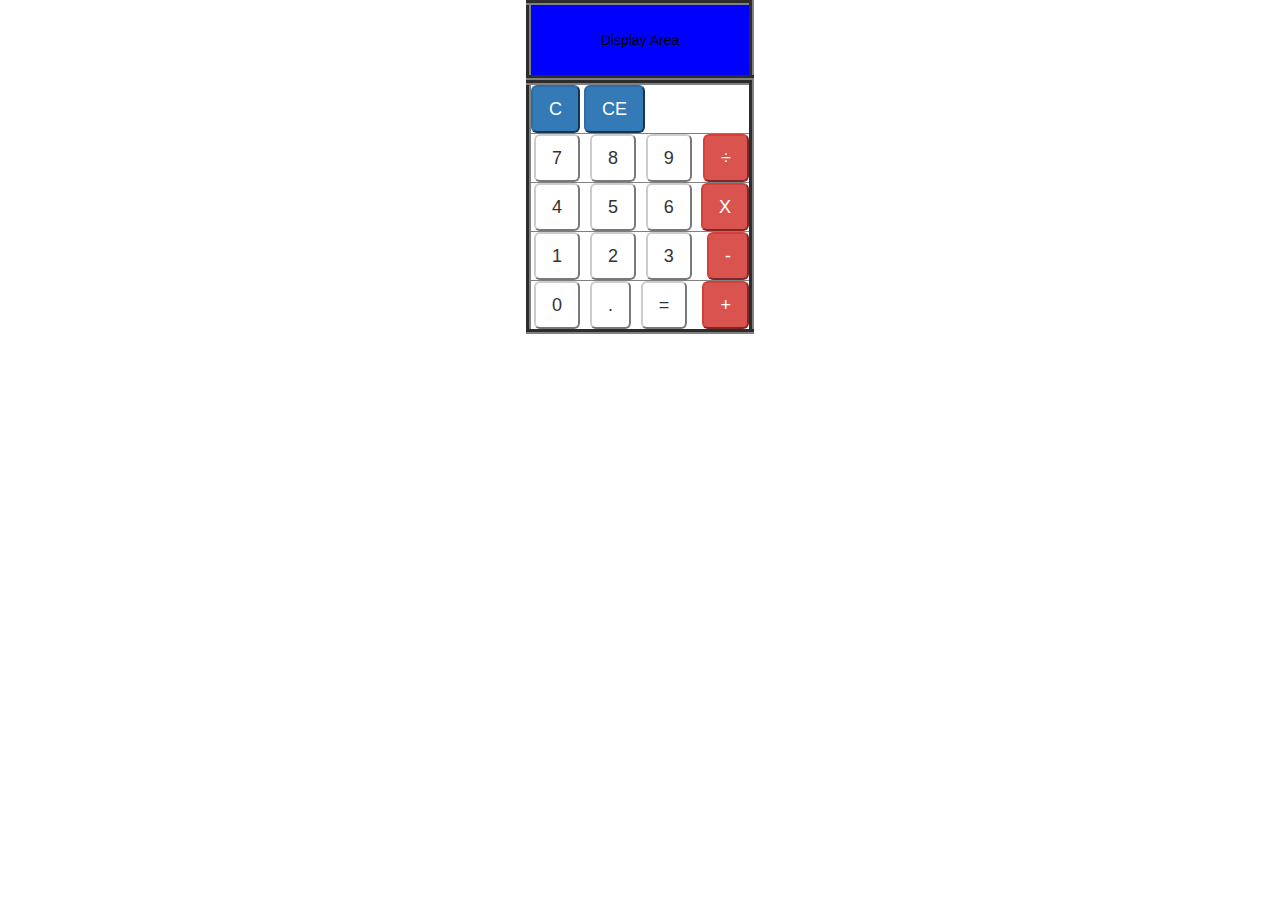
==== index.html @ a61fa05f "calculator skeleton" ====
<!doctype html>
<html>
<head>
    <!--<link rel="stylesheet" type="text/css" href="scratch.css"-->
    <link rel="stylesheet" type="text/css" href="calculator.css">
    <link rel="stylesheet" href="http://maxcdn.bootstrapcdn.com/bootstrap/3.3.4/css/bootstrap.min.css">
    <script src="http://ajax.googleapis.com/ajax/libs/jquery/2.1.3/jquery.min.js"></script>
    <meta charset="UTF-8">
</head>
<body>
<div class="container" align="center">
    <table width="20%" border="5">
        <tr id="blue"><td id= colspan="2" align="center"><span>Display Area</span></td>
        </tr>
    </table>
    <table width="20%" border="5">
        <tr>
            <td colspan="2" align="left">
                <input type="button" class="btn-lg btn-primary" value="C">
                <input type="button" class="btn-lg btn-primary" value="CE">
            </td>
        </tr>
        <tr>
            <td colspan='2' align="left">
                <input type="button" class="btn-lg btn-default" value="7">
                <input type="button" class="btn-lg btn-default" value="8">
                <input type="button" class="btn-lg btn-default" value="9">
                <input type="button" class="btn-lg btn-danger danger" value="÷">
            </td>
        </tr>

        <tr>
            <td colspan='2' align="left">
                <input type="button" class="btn-lg btn-default" value="4">
                <input type="button" class="btn-lg btn-default" value="5">
                <input type="button" class="btn-lg btn-default" value="6">
                <input type="button" class="btn-lg btn-danger danger" value="X">
            </td>
        </tr>

        <tr>
            <td colspan='2' align="left">
                <input type="button" class="btn-lg btn-default" value="1">
                <input type="button" class="btn-lg btn-default" value="2">
                <input type="button" class="btn-lg btn-default" value="3">
                <input type="button" class="btn-lg btn-danger danger" id="add" value="-">
            </td>
        </tr>

        <tr>
            <td colspan='2' align="left">
                <input type="button" class="btn-lg btn-default" value="0">
                <input type="button" class="btn-lg btn-default" value=".">
                <input type="button" class="btn-lg btn-default" value="=">
                <input type="button" class="btn-lg btn-danger danger" value="+">
            </td>
        </tr>
    </table>
</div>
 </body>
</html>
---- calculator.css ----
body{
    position:relative;
    height:100vh;
    width:100vw;
}
span{
    color:black;
    width:50%;
    line-height:500%;

}

#blue{
    background-color:blue;
    line-height:500%;
    border:2px solid grey;

}

#spacing{
    margin-left:5px;
}

.danger{
    float:right;
    position:relative;
    right:0;
}

.moveleft{
    color:yellow;
}

.btn-default{
    margin:0 3px 0 3px;
}

.width{
    margin:5px 10px 0 5px;
    position:relative;
    left:50%;

}
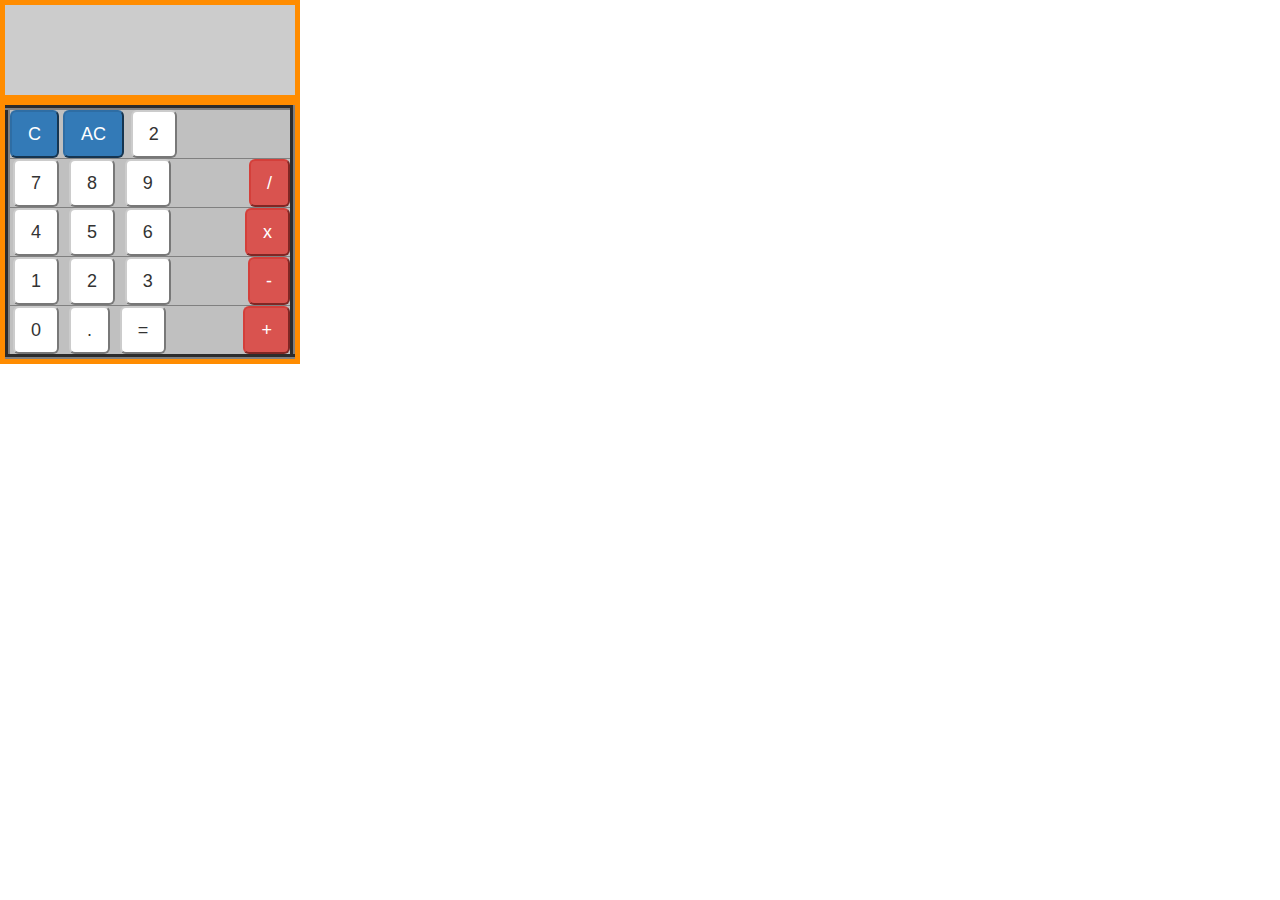
==== commit 76da39be: "Merge pull request #1 from mihirshahgithub/v0.5" ====
--- a/index.html
+++ b/index.html
@@ -2,60 +2,61 @@
 <html>
 <head>
     <!--<link rel="stylesheet" type="text/css" href="scratch.css"-->
-    <link rel="stylesheet" type="text/css" href="calculator.css">
+    <meta charset="UTF-8">
+    <link rel="stylesheet" type="text/css" href="calcv0.5.css">
     <link rel="stylesheet" href="http://maxcdn.bootstrapcdn.com/bootstrap/3.3.4/css/bootstrap.min.css">
     <script src="http://ajax.googleapis.com/ajax/libs/jquery/2.1.3/jquery.min.js"></script>
-    <meta charset="UTF-8">
+    <script src="http://learning-fuze.github.io/calculator/calculator.js"></script>
+    <script src="script.js" type="text/javascript"></script>
 </head>
 <body>
-<div class="container" align="center">
-    <table width="20%" border="5">
-        <tr id="blue"><td id= colspan="2" align="center"><span>Display Area</span></td>
-        </tr>
-    </table>
-    <table width="20%" border="5">
+<div id="display_area">
+</div>
+<div id="data">
+    <table width="100%" border="5">
         <tr>
             <td colspan="2" align="left">
-                <input type="button" class="btn-lg btn-primary" value="C">
-                <input type="button" class="btn-lg btn-primary" value="CE">
+                <button class="btn-lg btn-primary">C</button>
+                <button class="btn-lg btn-primary">AC</button>
+                <button class="btn-lg btn-default">2</button>
             </td>
         </tr>
         <tr>
             <td colspan='2' align="left">
-                <input type="button" class="btn-lg btn-default" value="7">
-                <input type="button" class="btn-lg btn-default" value="8">
-                <input type="button" class="btn-lg btn-default" value="9">
-                <input type="button" class="btn-lg btn-danger danger" value="÷">
+                <button class="btn-lg btn-default">7</button>
+                <button class="btn-lg btn-default">8</button>
+                <button class="btn-lg btn-default">9</button>
+                <button class="btn-lg btn-danger danger">/</button>
             </td>
         </tr>
 
         <tr>
             <td colspan='2' align="left">
-                <input type="button" class="btn-lg btn-default" value="4">
-                <input type="button" class="btn-lg btn-default" value="5">
-                <input type="button" class="btn-lg btn-default" value="6">
-                <input type="button" class="btn-lg btn-danger danger" value="X">
+                <button class="btn-lg btn-default">4</button>
+                <button class="btn-lg btn-default">5</button>
+                <button class="btn-lg btn-default">6</button>
+                <button class="btn-lg btn-danger danger">x</button>
             </td>
         </tr>
 
         <tr>
             <td colspan='2' align="left">
-                <input type="button" class="btn-lg btn-default" value="1">
-                <input type="button" class="btn-lg btn-default" value="2">
-                <input type="button" class="btn-lg btn-default" value="3">
-                <input type="button" class="btn-lg btn-danger danger" id="add" value="-">
+                <button class="btn-lg btn-default">1</button>
+                <button class="btn-lg btn-default">2</button>
+                <button class="btn-lg btn-default">3</button>
+                <button class="btn-lg btn-danger danger" id="add">-</button>
             </td>
         </tr>
 
         <tr>
             <td colspan='2' align="left">
-                <input type="button" class="btn-lg btn-default" value="0">
-                <input type="button" class="btn-lg btn-default" value=".">
-                <input type="button" class="btn-lg btn-default" value="=">
-                <input type="button" class="btn-lg btn-danger danger" value="+">
+                <button class="btn-lg btn-default">0</button>
+                <button class="btn-lg btn-default">.</button>
+                <button class="btn-lg btn-default">=</button>
+                <button class="btn-lg btn-danger danger">+</button>
             </td>
         </tr>
     </table>
 </div>
- </body>
+</body>
 </html>--- a/calcv0.5.css
+++ b/calcv0.5.css
@@ -0,0 +1,57 @@
+body{
+    position:relative;
+    height:100vh;
+    width:100vw;
+}
+span{
+    color:black;
+    width:50%;
+    line-height:500%;
+
+}
+
+#blue{
+    background-color:blue;
+    line-height:500%;
+    border:2px solid grey;
+
+}
+
+#spacing{
+    margin-left:5px;
+}
+
+.danger{
+    float:right;
+    position:relative;
+    right:0;
+}
+
+.moveleft{
+    color:yellow;
+}
+
+.btn-default{
+    margin:0 3px 0 3px;
+}
+
+.width{
+    margin:5px 10px 0 5px;
+    position:relative;
+    left:50%;
+
+}
+
+#display_area{
+    width:300px;
+    height:100px;
+    background-color:#cccccc;
+    font-weight:bold;
+    border:5px solid darkorange;
+}
+
+#data{
+    background-color:silver;
+    border:5px solid darkorange;
+    width:300px;
+}